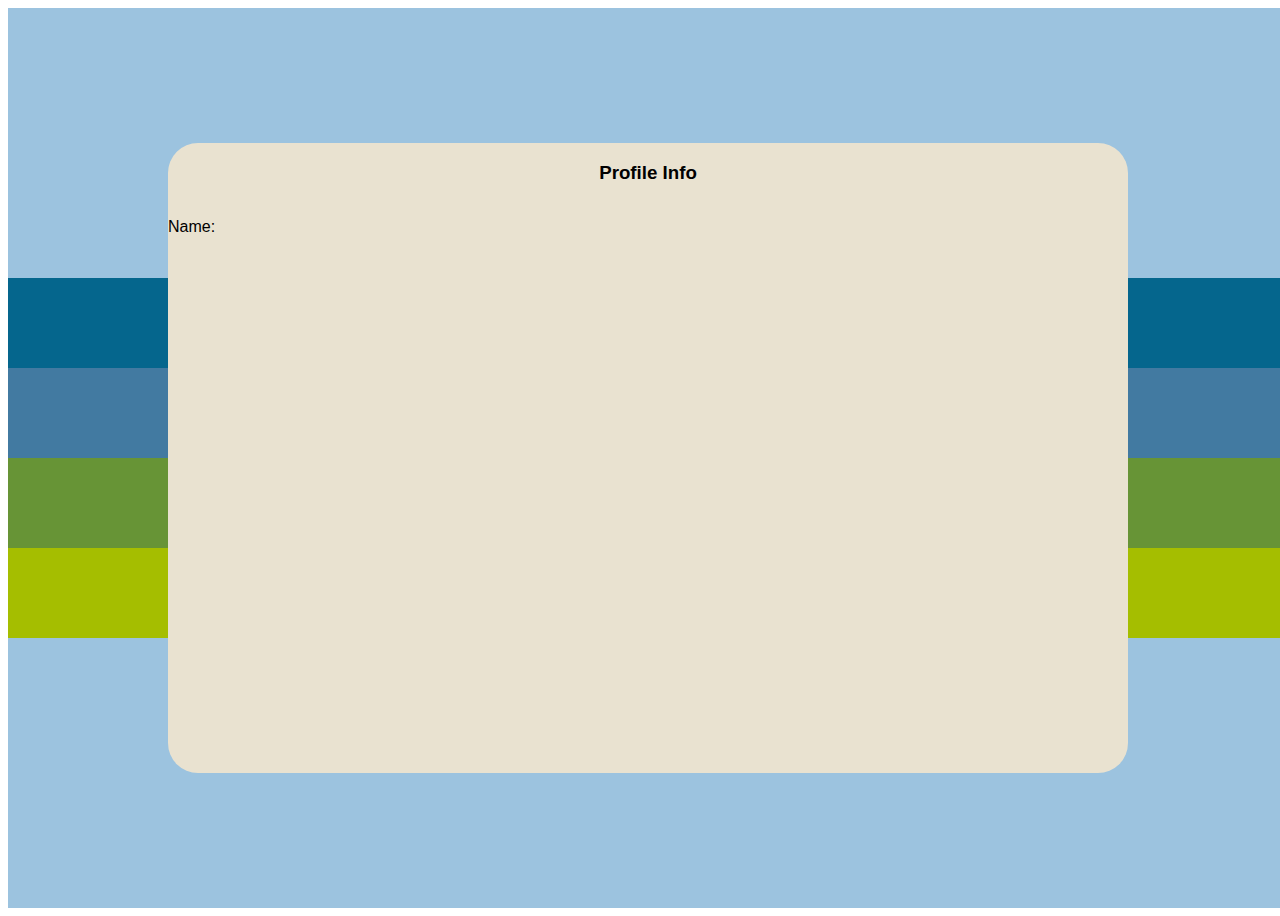
==== index.html @ b36ea06c "built backing for index.html" ====
<!DOCTYPE html>
<html lang="en">
<head>
    <meta charset="UTF-8">
    <meta name="viewport" content="width=device-width, initial-scale=1.0">
    <title>CrowdTutor | Login</title>

    <!-- Reboot core CSS -->
    <link href="styles/reboot.css" rel="stylesheet">

    <!-- Bootstrap core CSS -->
    <link href="styles/bootstrap.css" rel="stylesheet">

    <!-- Custom styles for this template -->
    <link href="styles/index.css" rel="stylesheet">
</head>
<body>
    <div class="main">
        <div class="back-gradient"></div>
        <div class="profile-card">
            <div class="container">
                <div class="row">
                    <!-- left col for profile info -->
                    <div class="col-xs-6 col-md-4">
                        <div class="prof-col pt-4">
                            <h3 style="text-align: center;">Profile Info</h3>
                            <p>Name:</p>
                        </div>
                    </div>
                    <!-- right col for setting preferences and looking at sessions -->
                    <div class="col-xs-6 col-md-8 container">
                        <div class="row">

                        </div>
                        <div class="row">

                        </div>
                    </div>
                </div>
            </div>
        </div>
    </div>
</body>
---- styles/index.css ----
:root {
    /* Theme Colors */
    --primary-blue: #05668D;
    --secondary-blue: #427AA1;
    --primary-green: #679436;
    --secondary-green: #A5BE00;
    --primary-grey: #e7ebf0;
    --primary-beige: #E9E2D0;
    --light-blue: #9cc3df;

}
.main {
    margin: 0 auto;
    text-align: center;
    display: grid;
    flex-direction: row;
    column-gap: 24px;
    background-color: #9cc3df;
    grid-auto-flow: column;
    min-height: 100%;
    width: 100vw;
    height: 100vh;
    align-items: center;
    justify-content: center;
    justify-items: center;
    font-family: 'Trebuchet MS', 'Lucida Sans Unicode', 'Lucida Grande', 'Lucida Sans', Arial, sans-serif;
}
.back-gradient {
    width: 100vw;
    height: 40vh;
    position: absolute;
    background-image: linear-gradient(#05668D 25%, #427AA1 25%, #427AA1 50%, #679436 50%, #679436 75%, #A5BE00 75%, #A5BE00 100%);
}
.profile-card{
    width: 75vw;
    height: 70vh;
    position: absolute;
    background-color: var(--primary-beige);
    border-radius: 30px;
}
.prof-col{
    display:flex;
    flex-direction: column;
    text-align: left;
}
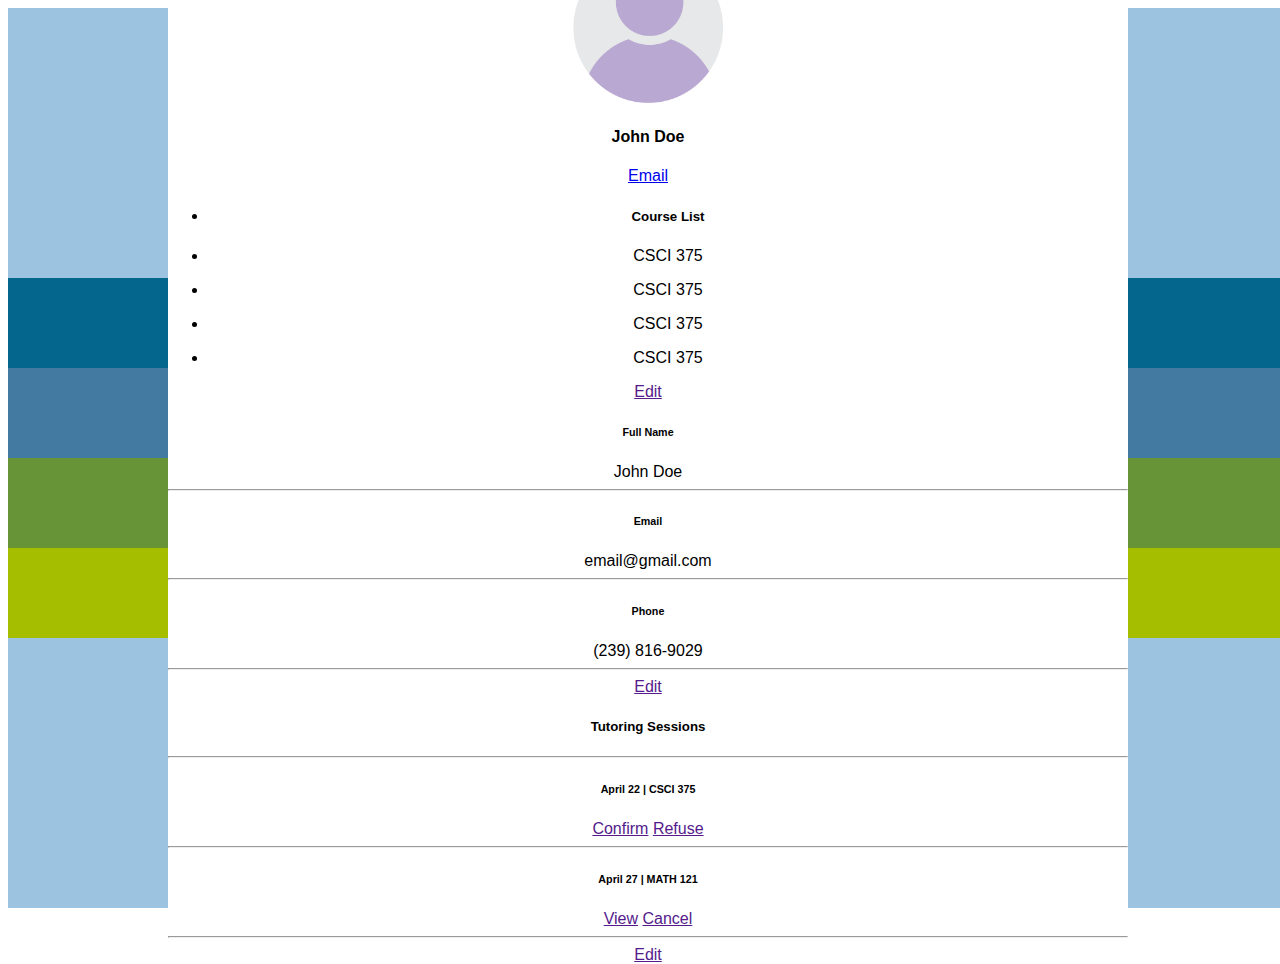
==== commit 53a0faee: "profile/dashboard page, added examples for course list and tutoring session lists" ====
--- a/index.html
+++ b/index.html
@@ -19,23 +19,122 @@
         <div class="back-gradient"></div>
         <div class="profile-card">
             <div class="container">
-                <div class="row">
-                    <!-- left col for profile info -->
-                    <div class="col-xs-6 col-md-4">
-                        <div class="prof-col pt-4">
-                            <h3 style="text-align: center;">Profile Info</h3>
-                            <p>Name:</p>
+                <div class="row gutters-sm py-3">
+                    <div class="col-md-4 mb-3">
+                        <div class="card">
+                            <div class="card-body">
+                                <div class="d-flex flex-column align-items-center text-center">
+                                    <img src="/images/blank-avatar.png" alt="Admin" class="rounded-circle" width="150">
+                                    <div class="mt-3">
+                                        <!-- PHP Insert Name -->
+                                        <h4>John Doe</h4>
+                                        <!-- PHP insert user Email into mailto -->
+                                        <a href="mailto:someone@example.com" class="btn btn-outline-primary">Email</a>
+                                    </div>
+                                </div>
+                            </div>
+                        </div>
+                        <div class="card mt-3">
+                            <ul class="list-group list-group-flush">
+                                <li class="list-group-item d-flex justify-content-between align-items-center flex-wrap">
+                                    <h5 class="mb-0">Course List</h5>
+                                </li>
+                                <!-- Use JS to insert courses here -->
+                                <li class="list-group-item d-flex justify-content-between align-items-center flex-wrap">
+                                    <p class="mb-0">CSCI 375</p>
+                                </li>
+                                <li class="list-group-item d-flex justify-content-between align-items-center flex-wrap">
+                                    <p class="mb-0">CSCI 375</p>
+                                </li>
+                                <li class="list-group-item d-flex justify-content-between align-items-center flex-wrap">
+                                    <p class="mb-0">CSCI 375</p>
+                                </li>
+                                <li class="list-group-item d-flex justify-content-between align-items-center flex-wrap">
+                                    <p class="mb-0">CSCI 375</p>
+                                </li>
+                            </ul>
+                            <div class="text-center py-2">
+                                <a class="btn btn-info" target="" href="">Edit</a>
+                            </div>
                         </div>
                     </div>
-                    <!-- right col for setting preferences and looking at sessions -->
-                    <div class="col-xs-6 col-md-8 container">
-                        <div class="row">
-
+                    <div class="col-md-8">
+                        <div class="card mb-3">
+                            <div class="card-body text-start">
+                                <div class="row">
+                                    <div class="col-sm-3">
+                                        <h6 class="mb-0 ">Full Name</h6>
+                                    </div>
+                                    <div class="col-sm-9 text-secondary">
+                                        <!-- PHP insert user full name -->
+                                        John Doe
+                                    </div>
+                                </div>
+                                <hr>
+                                <div class="row">
+                                    <div class="col-sm-3">
+                                        <h6 class="mb-0">Email</h6>
+                                    </div>
+                                    <div class="col-sm-9 text-secondary">
+                                        <!-- PHP Insert user Email -->
+                                        email@gmail.com
+                                    </div>
+                                </div>
+                                <hr>
+                                <div class="row">
+                                    <div class="col-sm-3">
+                                        <h6 class="mb-0">Phone</h6>
+                                    </div>
+                                    <div class="col-sm-9 text-secondary">
+                                        <!-- PHP Insert Number -->
+                                        (239) 816-9029
+                                    </div>
+                                </div>
+                                <hr>
+                                <div class="row">
+                                    <div class="col-sm-12 text-center">
+                                        <a class="btn btn-info" target="" href="">Edit</a>
+                                    </div>
+                                </div>
+                            </div>
                         </div>
-                        <div class="row">
-
+                        <div class="card mb-3">
+                            <div class="card-body text-start">
+                                <div class="row">
+                                    <h5>Tutoring Sessions</h5>
+                                </div>
+                                <hr>
+                                <div class="row align-items-center">
+                                    <div class="col-sm-5">
+                                        <!-- Generate these rows from db information -->
+                                        <h6 class="mb-0">April 22 | CSCI 375</h6>
+                                    </div>
+                                    <div class="col-sm-7 d-flex justify-content-around">
+                                        <a class="btn btn-info btn-sm set-size" target="" href="">Confirm</a>
+                                        <a class="btn btn-danger btn-sm set-size" target="" href="">Refuse</a>
+                                    </div>
+                                </div>
+                                <hr>
+                                <div class="row align-items-center">
+                                    <div class="col-sm-5">
+                                        <!-- Generate these rows from db information -->
+                                        <h6 class="mb-0">April 27 | MATH 121</h6>
+                                    </div>
+                                    <div class="col-sm-7 d-flex justify-content-around">
+                                        <a class="btn btn-primary btn-sm set-size" target="" href="">View</a>
+                                        <a class="btn btn-warning btn-sm set-size" target="" href="">Cancel</a>
+                                    </div>
+                                </div>
+                                <hr>
+                                
+                                <div class="row">
+                                    <div class="col-sm-12 text-center">
+                                        <a class="btn btn-info" target="" href="">Edit</a>
+                                    </div>
+                                </div>
+                            </div>
                         </div>
-                    </div>
+                    </div> 
                 </div>
             </div>
         </div>
--- a/styles/index.css
+++ b/styles/index.css
@@ -33,13 +33,24 @@
 }
 .profile-card{
     width: 75vw;
-    height: 70vh;
     position: absolute;
-    background-color: var(--primary-beige);
+    background-color: #FFFFFF;
     border-radius: 30px;
 }
 .prof-col{
     display:flex;
     flex-direction: column;
     text-align: left;
+    text-align: start;
+    width: 75%;
+    position: relative;
+    margin: auto;
+    font-size: 1em;
+    direction: ltr;
 }
+.prof-info-col{
+    text-align: left;
+}
+.set-size{
+    width: 6rem;
+}
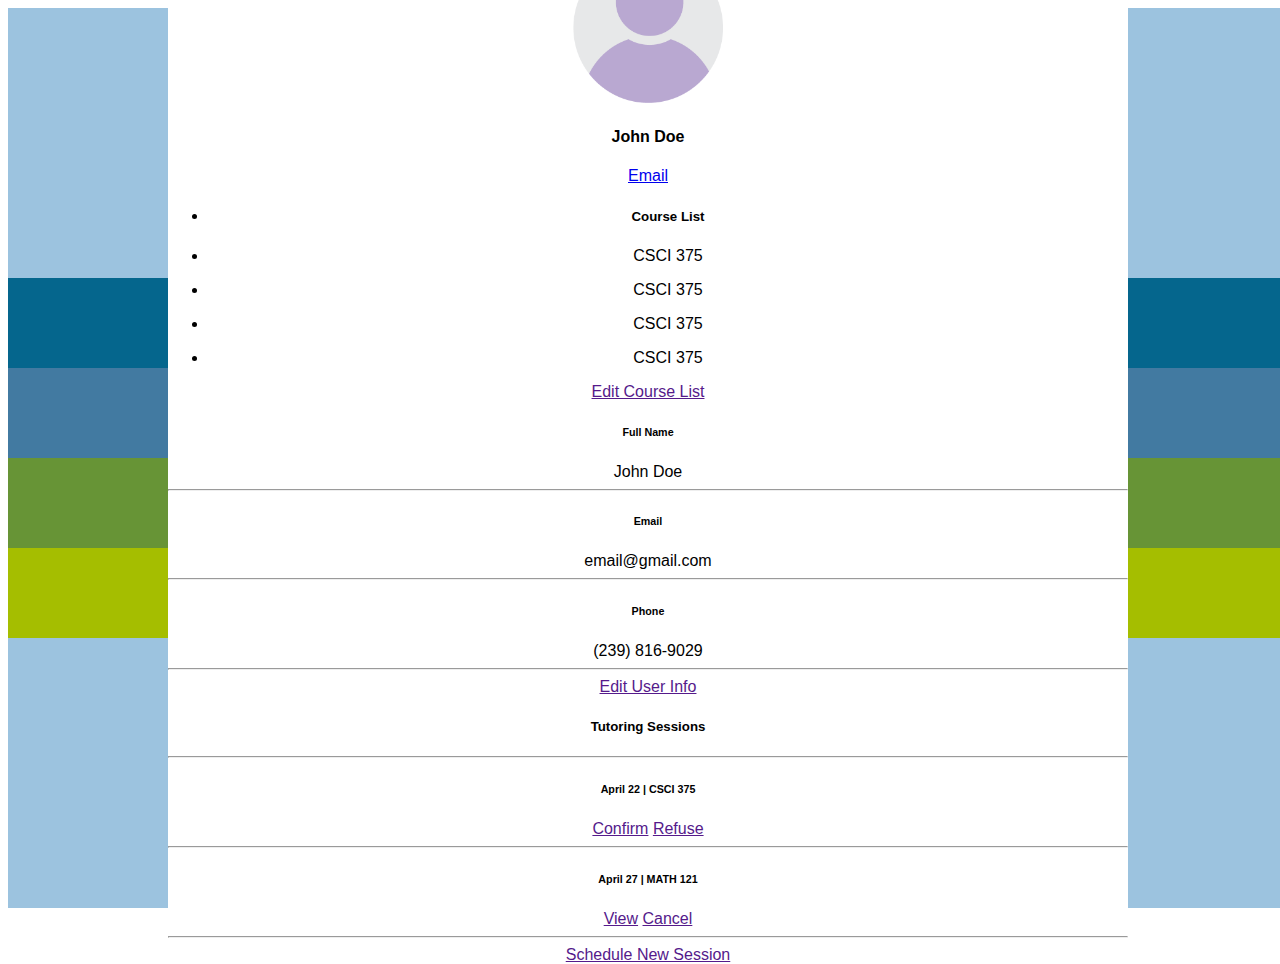
==== commit cbf04814: "updated buttons and image alt" ====
--- a/index.html
+++ b/index.html
@@ -24,7 +24,7 @@
                         <div class="card">
                             <div class="card-body">
                                 <div class="d-flex flex-column align-items-center text-center">
-                                    <img src="/images/blank-avatar.png" alt="Admin" class="rounded-circle" width="150">
+                                    <img src="/images/blank-avatar.png" class="rounded-circle" width="150">
                                     <div class="mt-3">
                                         <!-- PHP Insert Name -->
                                         <h4>John Doe</h4>
@@ -54,7 +54,7 @@
                                 </li>
                             </ul>
                             <div class="text-center py-2">
-                                <a class="btn btn-info" target="" href="">Edit</a>
+                                <a class="btn btn-info" target="" href="">Edit Course List</a>
                             </div>
                         </div>
                     </div>
@@ -93,7 +93,7 @@
                                 <hr>
                                 <div class="row">
                                     <div class="col-sm-12 text-center">
-                                        <a class="btn btn-info" target="" href="">Edit</a>
+                                        <a class="btn btn-info" target="" href="">Edit User Info</a>
                                     </div>
                                 </div>
                             </div>
@@ -129,7 +129,7 @@
                                 
                                 <div class="row">
                                     <div class="col-sm-12 text-center">
-                                        <a class="btn btn-info" target="" href="">Edit</a>
+                                        <a class="btn btn-info" target="" href="">Schedule New Session</a>
                                     </div>
                                 </div>
                             </div>
